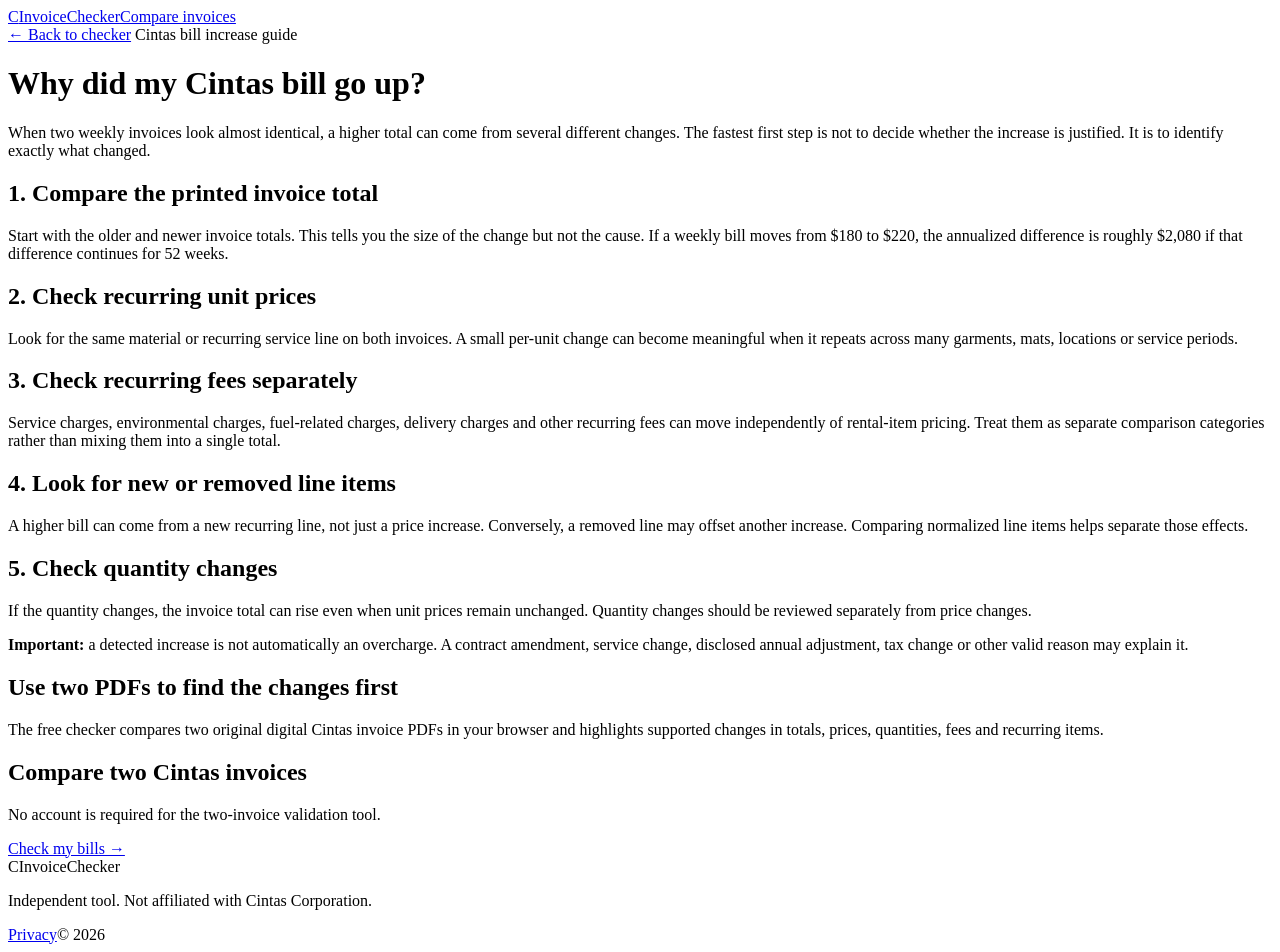
==== cintas-invoice-checker/public/cintas-bill-increase/index.html @ 8c7ab113 "Add Cintas bill increase SEO guide" ====
<!doctype html>
<html lang="en">
<head>
<meta charset="utf-8"><meta name="viewport" content="width=device-width,initial-scale=1">
<title>Why Did My Cintas Bill Go Up? How to Compare Invoice Changes</title>
<meta name="description" content="A practical way to compare two Cintas invoices for price changes, new fees, quantity changes and recurring line-item changes.">
<meta name="robots" content="index,follow,max-image-preview:large"><link rel="canonical" href="https://cintas-invoice-checker.pages.dev/cintas-bill-increase/">
<link rel="icon" href="/favicon.svg" type="image/svg+xml"><link rel="stylesheet" href="/styles.css">
</head>
<body>
<header class="site-header"><a class="brand" href="/"><span class="brand-mark">C</span><span>InvoiceChecker</span></a><a class="header-cta" href="/#checker">Compare invoices</a></header>
<main class="content-page">
<a class="back-link" href="/">← Back to checker</a>
<span class="eyebrow">Cintas bill increase guide</span>
<h1>Why did my Cintas bill go up?</h1>
<p>When two weekly invoices look almost identical, a higher total can come from several different changes. The fastest first step is not to decide whether the increase is justified. It is to identify exactly what changed.</p>

<h2>1. Compare the printed invoice total</h2>
<p>Start with the older and newer invoice totals. This tells you the size of the change but not the cause. If a weekly bill moves from $180 to $220, the annualized difference is roughly $2,080 if that difference continues for 52 weeks.</p>

<h2>2. Check recurring unit prices</h2>
<p>Look for the same material or recurring service line on both invoices. A small per-unit change can become meaningful when it repeats across many garments, mats, locations or service periods.</p>

<h2>3. Check recurring fees separately</h2>
<p>Service charges, environmental charges, fuel-related charges, delivery charges and other recurring fees can move independently of rental-item pricing. Treat them as separate comparison categories rather than mixing them into a single total.</p>

<h2>4. Look for new or removed line items</h2>
<p>A higher bill can come from a new recurring line, not just a price increase. Conversely, a removed line may offset another increase. Comparing normalized line items helps separate those effects.</p>

<h2>5. Check quantity changes</h2>
<p>If the quantity changes, the invoice total can rise even when unit prices remain unchanged. Quantity changes should be reviewed separately from price changes.</p>

<div class="callout"><strong>Important:</strong> a detected increase is not automatically an overcharge. A contract amendment, service change, disclosed annual adjustment, tax change or other valid reason may explain it.</div>

<h2>Use two PDFs to find the changes first</h2>
<p>The free checker compares two original digital Cintas invoice PDFs in your browser and highlights supported changes in totals, prices, quantities, fees and recurring items.</p>

<div class="cta-panel"><h2>Compare two Cintas invoices</h2><p>No account is required for the two-invoice validation tool.</p><a href="/#checker">Check my bills →</a></div>
</main>
<footer><div class="brand"><span class="brand-mark">C</span><span>InvoiceChecker</span></div><p>Independent tool. Not affiliated with Cintas Corporation.</p><div class="footer-links"><a href="/privacy/">Privacy</a><span>© 2026</span></div></footer>
</body></html>
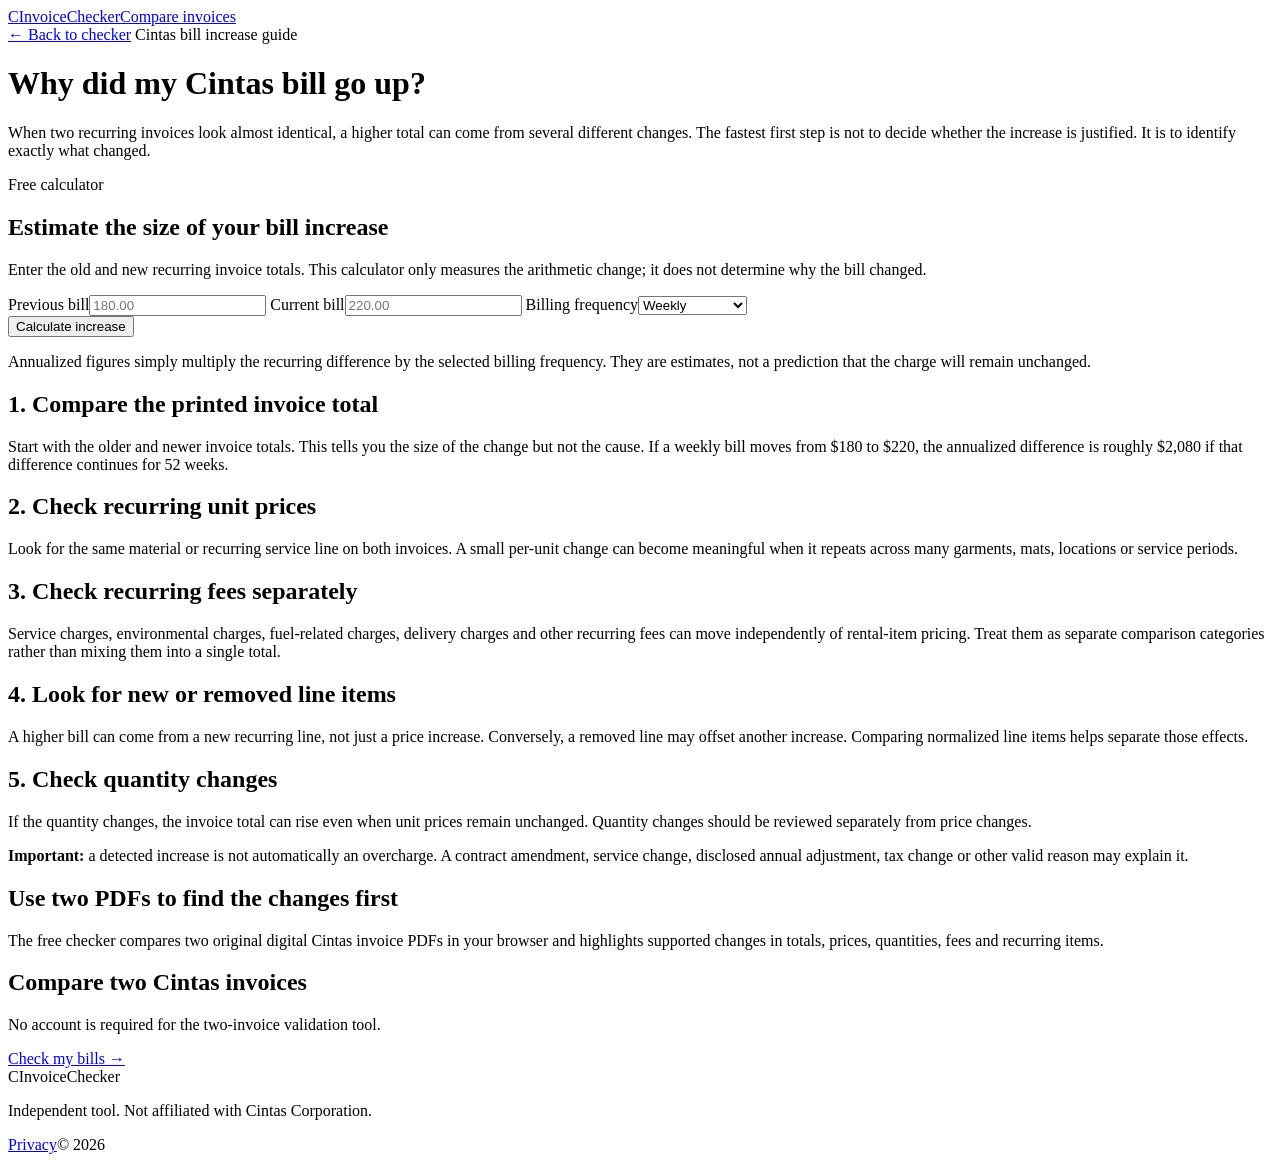
==== commit 8ca530c8: "Add free bill increase calculator" ====
--- a/cintas-invoice-checker/public/cintas-bill-increase/index.html
+++ b/cintas-invoice-checker/public/cintas-bill-increase/index.html
@@ -13,7 +13,25 @@
 <a class="back-link" href="/">← Back to checker</a>
 <span class="eyebrow">Cintas bill increase guide</span>
 <h1>Why did my Cintas bill go up?</h1>
-<p>When two weekly invoices look almost identical, a higher total can come from several different changes. The fastest first step is not to decide whether the increase is justified. It is to identify exactly what changed.</p>
+<p>When two recurring invoices look almost identical, a higher total can come from several different changes. The fastest first step is not to decide whether the increase is justified. It is to identify exactly what changed.</p>
+
+<section class="calculator-card" aria-labelledby="calculator-title">
+  <span class="eyebrow">Free calculator</span>
+  <h2 id="calculator-title">Estimate the size of your bill increase</h2>
+  <p>Enter the old and new recurring invoice totals. This calculator only measures the arithmetic change; it does not determine why the bill changed.</p>
+  <div class="calculator-grid">
+    <label>Previous bill<input id="calc-old" type="number" min="0" step="0.01" inputmode="decimal" placeholder="180.00"></label>
+    <label>Current bill<input id="calc-new" type="number" min="0" step="0.01" inputmode="decimal" placeholder="220.00"></label>
+    <label>Billing frequency<select id="calc-frequency"><option value="52">Weekly</option><option value="26">Every 2 weeks</option><option value="12">Monthly</option></select></label>
+  </div>
+  <button class="primary-button calculator-button" id="calculate-increase" type="button">Calculate increase</button>
+  <div class="calculator-result" id="calculator-result" hidden aria-live="polite">
+    <div><span>Difference per bill</span><strong id="calc-difference">—</strong></div>
+    <div><span>Percentage change</span><strong id="calc-percent">—</strong></div>
+    <div><span>Annualized difference</span><strong id="calc-annual">—</strong></div>
+  </div>
+  <p class="calculator-note">Annualized figures simply multiply the recurring difference by the selected billing frequency. They are estimates, not a prediction that the charge will remain unchanged.</p>
+</section>
 
 <h2>1. Compare the printed invoice total</h2>
 <p>Start with the older and newer invoice totals. This tells you the size of the change but not the cause. If a weekly bill moves from $180 to $220, the annualized difference is roughly $2,080 if that difference continues for 52 weeks.</p>
@@ -38,4 +56,29 @@
 <div class="cta-panel"><h2>Compare two Cintas invoices</h2><p>No account is required for the two-invoice validation tool.</p><a href="/#checker">Check my bills →</a></div>
 </main>
 <footer><div class="brand"><span class="brand-mark">C</span><span>InvoiceChecker</span></div><p>Independent tool. Not affiliated with Cintas Corporation.</p><div class="footer-links"><a href="/privacy/">Privacy</a><span>© 2026</span></div></footer>
+<script>
+const oldInput=document.getElementById('calc-old');
+const newInput=document.getElementById('calc-new');
+const frequency=document.getElementById('calc-frequency');
+const result=document.getElementById('calculator-result');
+const usd=new Intl.NumberFormat('en-US',{style:'currency',currency:'USD'});
+document.getElementById('calculate-increase').addEventListener('click',()=>{
+  const oldValue=Number(oldInput.value);
+  const newValue=Number(newInput.value);
+  if(!Number.isFinite(oldValue)||!Number.isFinite(newValue)||oldValue<=0||newValue<0){
+    result.hidden=false;
+    document.getElementById('calc-difference').textContent='Enter valid amounts';
+    document.getElementById('calc-percent').textContent='—';
+    document.getElementById('calc-annual').textContent='—';
+    return;
+  }
+  const difference=newValue-oldValue;
+  const percent=(difference/oldValue)*100;
+  const annual=difference*Number(frequency.value);
+  document.getElementById('calc-difference').textContent=(difference>0?'+':'')+usd.format(difference);
+  document.getElementById('calc-percent').textContent=(percent>0?'+':'')+percent.toFixed(1)+'%';
+  document.getElementById('calc-annual').textContent=(annual>0?'+':'')+usd.format(annual);
+  result.hidden=false;
+});
+</script>
 </body></html>
